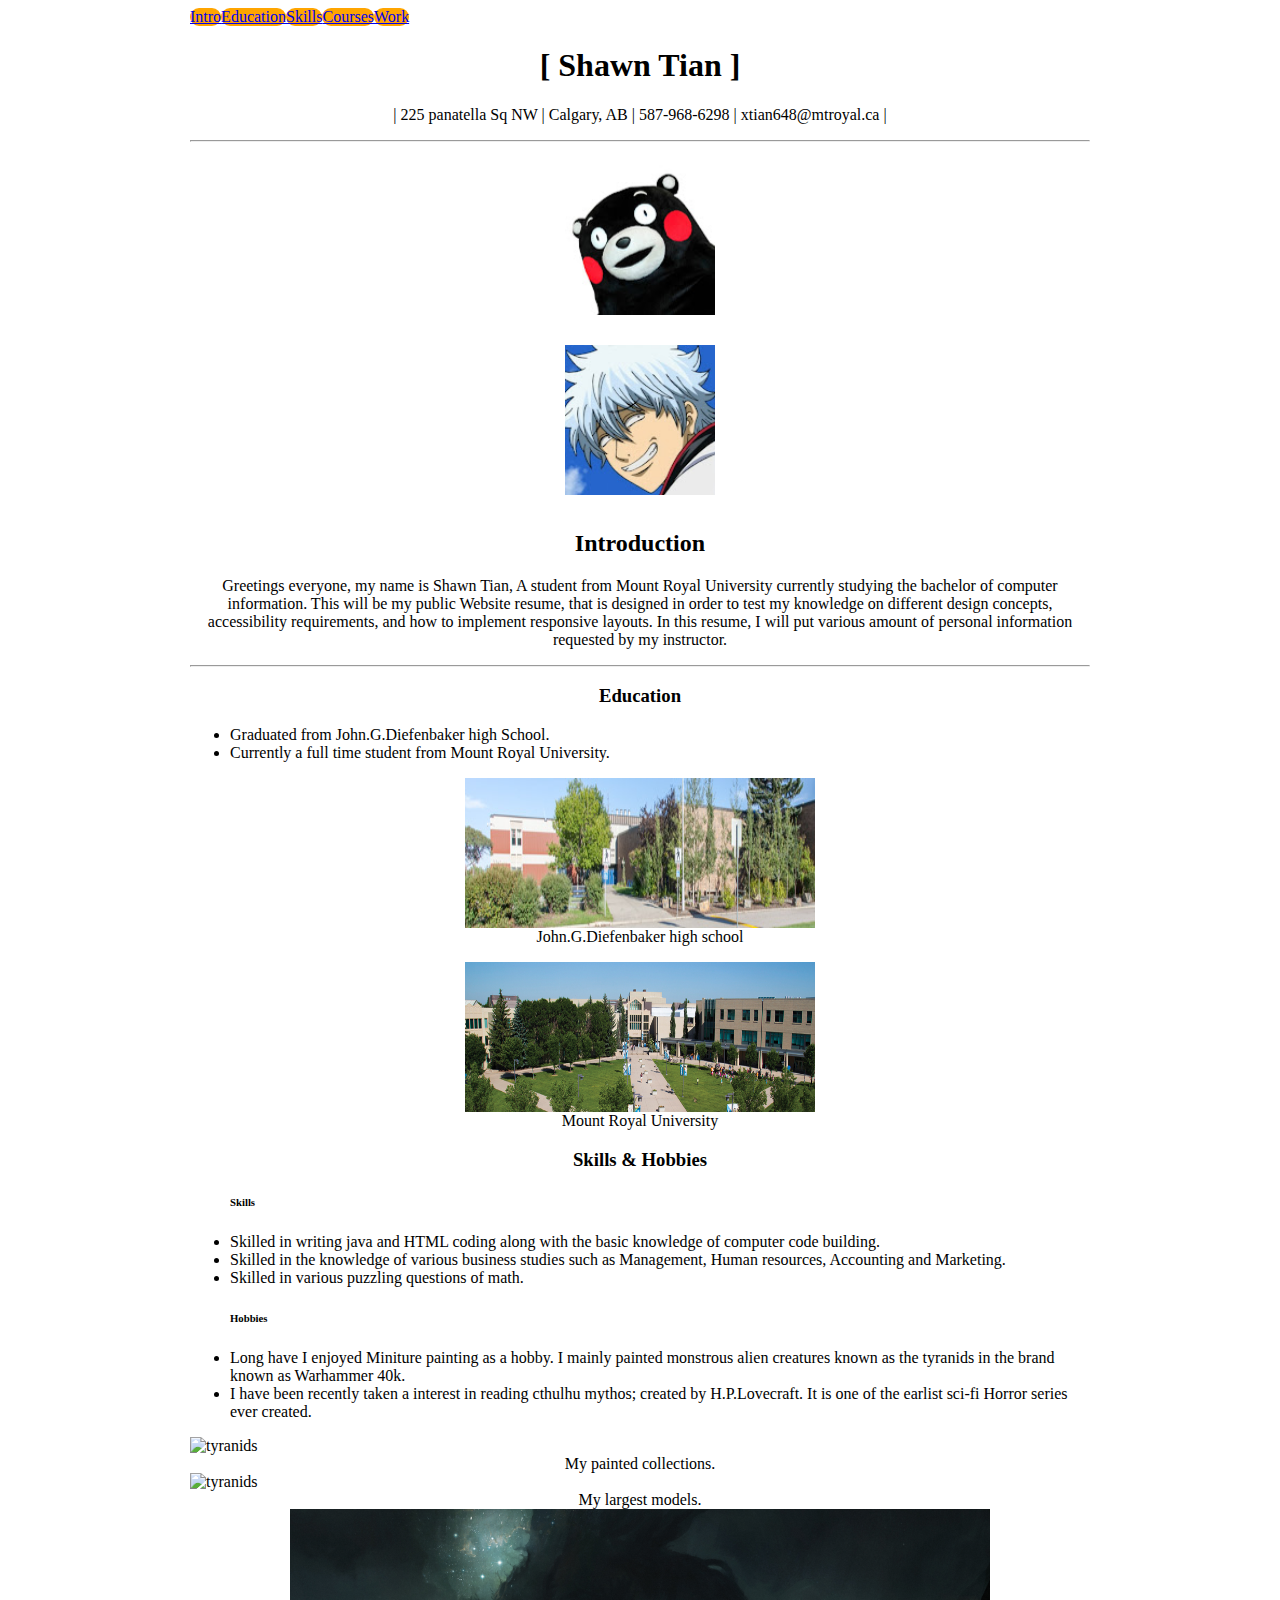
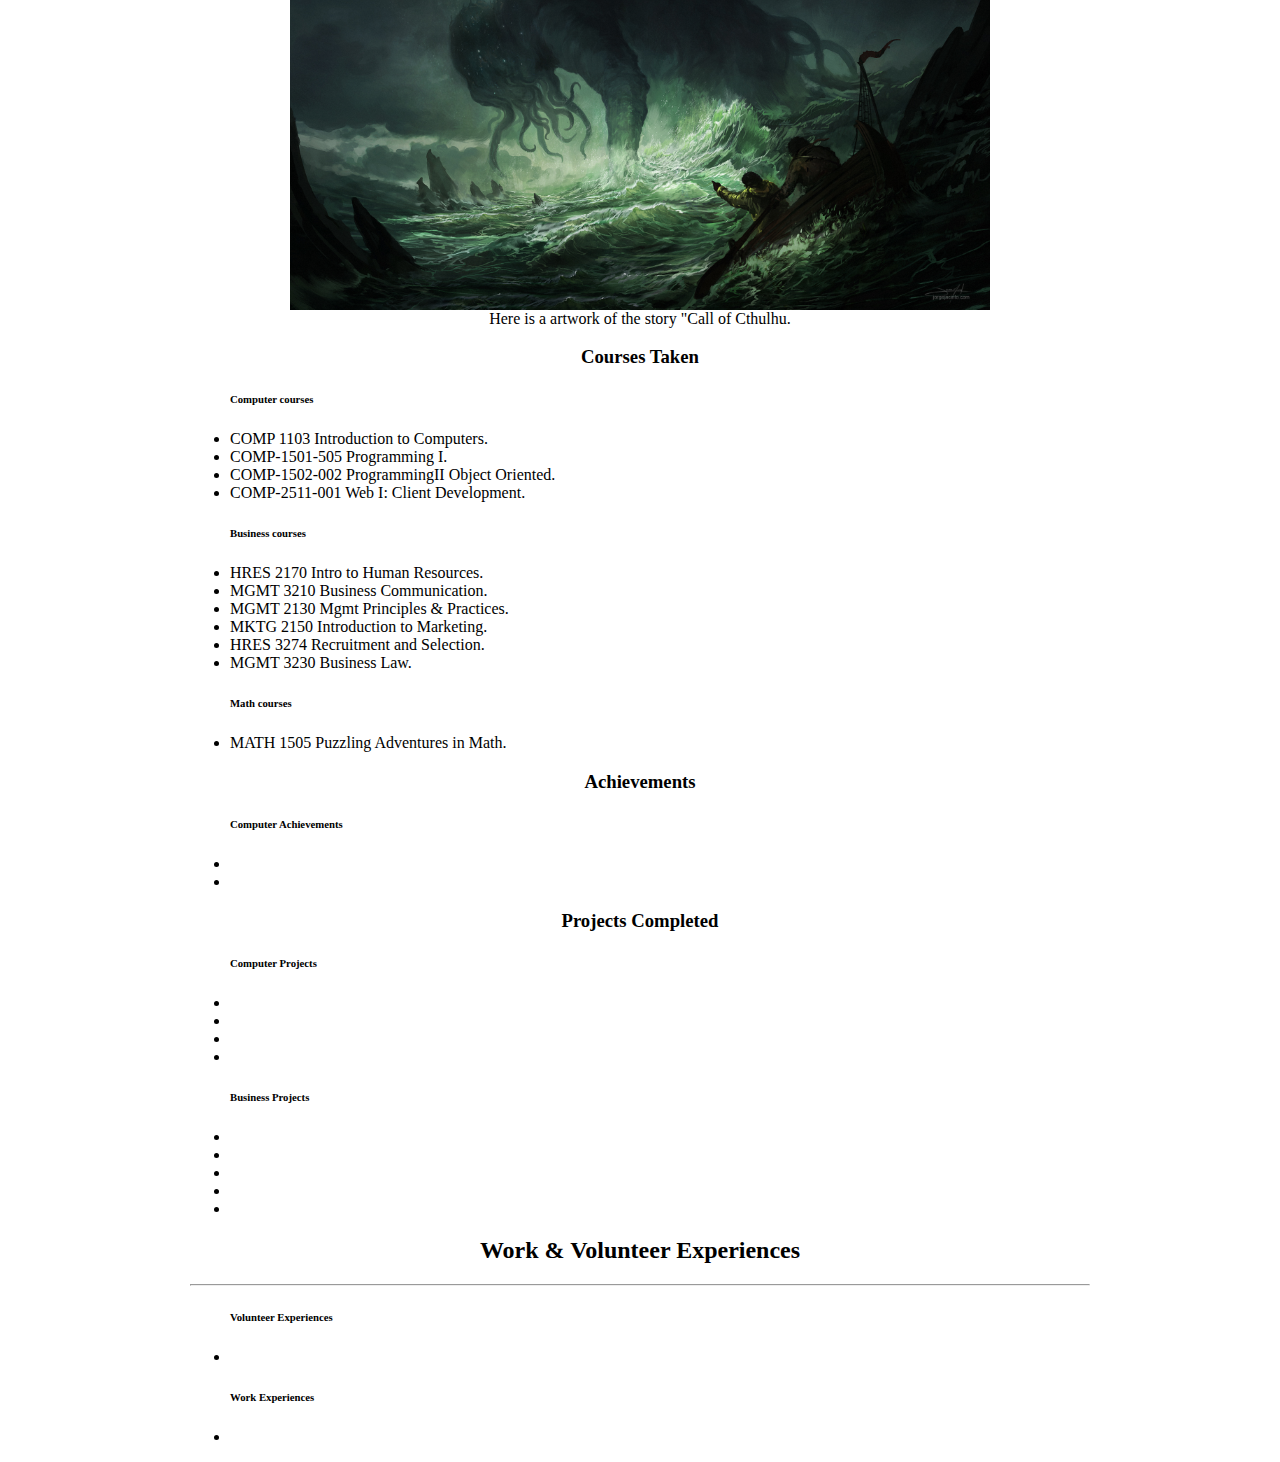
==== homepage.html @ 4d68c37f "Add files via upload" ====
<!DOCTYPE html>
<html lang="en">
	<head>
       <meta charset="utf-8">
       <title >Assignment 3</title>
       <meta name="viewport" content="width=device-width, initial-scale=1.0"/>
	   <!-- minified CSS -->
	   
       <link href="https://cdn.jsdelivr.net/npm/bootstrap@5.1.3/dist/css/bootstrap.min.css" rel="stylesheet" integrity="sha384-1BmE4kWBq78iYhFldvKuhfTAU6auU8tT94WrHftjDbrCEXSU1oBoqyl2QvZ6jIW3" crossorigin="anonymous">
	</head>
    <style>
	   h1, h2, h3, h4, h5, p, figcaption{
	    text-align: center;
	   }
	   img {
            display: grid;
            margin-left: auto;
            margin-right: auto;
        }
		.rounded-circle{
            width: 150px;
            height: 150px;
            padding: 15px;
        }
      .sqaure{
            width: 350px;
            height: 150px;
           
        }
		#option{
		    display: flex;
			flex-direction: row;
			
		}
		.menu{
            border-radius: 45px;
            background-color: orange;
            color:white;
        }
		#subjects{
		
            margin-left: auto;
            margin-right: auto;
        }
     @media screen and (min-width:1000px){
        .container{
            width: 900px;
            margin-left: auto;
            margin-right: auto;
        
        }
		
	  }
	 @media screen and (min-width:400px){
        .container{
            
            margin-left: auto;
            margin-right: auto;
        
        }	
		
	  }
		
    </style>
	 
	<body>
	<div class="container">
	   
	 <header>
	 <div class="row">
	 <nav class="box option" id="option"> 
		
	    <div class="menu"><a href="main.html">    Intro </a></div>
	    <div class="menu"><a href="selling.html"> Education </a></div> 
	    <div class="menu"><a href="buying.html">  Skills  </a></div> 
        <div class="menu"><a href="contact.html"> Courses  </a></div> 
	    <div class="menu"><a href="about.html">  Work  </a></div> 
	   </nav>
	 <h1>[ Shawn Tian ]</h1>
	 
     <p> | 225 panatella Sq NW | Calgary, AB | 587-968-6298 | xtian648@mtroyal.ca | </p>
     <hr> 
	  <div class=" col-sm-3 col-md-3 col-lg-3" > <img class="rounded-circle" src="images/kumamon-2.jpg" alt="proflie"> </div>
      <div class=" col-sm-3 col-md-3 col-lg-3"> <img class="rounded-circle"  src="images/RWibk.jpg" alt="zoo"> </div>
	 
	 <h2> Introduction </h2>
	   <p> 
	     Greetings everyone, my name is Shawn Tian, A student from Mount Royal University currently studying the bachelor of computer information. 
	     This will be my public Website resume, that is designed in order to test my knowledge on different design concepts, accessibility
         requirements, and how to implement responsive layouts. In this resume, I will put various amount of personal information requested by my instructor.   
	   </p>
	 <hr> 
	</div>
	 
	 <div class="row">
	 <main>
	   <div class=" col-sm-6 col-md-8 col-lg-10" id="subjects"> 
	   <h3> Education </h3>
	    <ul>
	        <li> Graduated from John.G.Diefenbaker high School.  
		       
            <li> Currently a full time student from Mount Royal University. 
		 </ul>
		 
		 <figure>
               <img class="sqaure" src="images/JohnGDiefenbaker.jpg" alt="highschool">		
         <figcaption>John.G.Diefenbaker high school</figcaption>
	     </figure>	

         <figure>		 
		       <img class="sqaure" src="images/mru.jpg" alt="uni"> 
         <figcaption>Mount Royal University</figcaption>
	     </figure>           
                
	   </div>
	 
	   <div class=" col-sm-6 col-md-8 col-lg-10"  id="subjects"> 
	   <h3> Skills & Hobbies </h3>
	   <ul> <h6> Skills </h6>
	    <li> Skilled in writing java and HTML coding along with the basic knowledge of computer code building.  
		<li> Skilled in the knowledge of various business studies such as Management, Human resources, Accounting and Marketing. 
        <li> Skilled in various puzzling questions of math. 
	   </ul>
       <ul> <h6> Hobbies </h6>	
	        <li> Long have I enjoyed Miniture painting as a hobby. I mainly painted monstrous alien creatures known as the tyranids in the brand known as Warhammer 40k.
            <li> I have been recently taken a interest in reading cthulhu mythos; created by H.P.Lovecraft. It is one of the earlist sci-fi Horror series ever created. 			
       </ul>
       <picture>
			 <img src="images/tyranid hive.jpg" alt="tyranids" /> 
			 <figcaption>My painted collections.</figcaption>
       </picture>
       <picture>
			 <img src="images/tyranid beast.jpg" alt="tyranids" /> 
			 <figcaption>My largest models.</figcaption>
       </picture>	   
       <picture>
		     <source srcset= "images/callofcthulhu.png" alt="call of cthulhu" media = "(max-width: 1000px) and (min-width: 701px)"/>
			 <source srcset= "images/callofcthulhuS.png" alt="call of cthulhu" media = "(max-width: 700px) and (min-width: 500px)"/>
			 <source srcset= "images/callofcthulhuSS.png" alt="call of cthulhu" media = "(max-width: 499px) and (min-width: 300px) "/>
			 
			 <img src="images/callofcthulhu.png" alt="call of cthulhu" /> 
			 <figcaption>Here is a artwork of the story "Call of Cthulhu.</figcaption>
        </picture>
        
	     
	   </div>
	   
	   <div class=" col-sm-6 col-md-8 col-lg-10"  id="subjects" > 
	   <h3> Courses Taken</h3>
	     <ul> <h6>Computer courses </h6>
		      <li> COMP 1103 Introduction to Computers.
	          <li> COMP-1501-505 Programming I. 
	          <li> COMP-1502-002 ProgrammingII Object Oriented.
	          <li> COMP-2511-001 Web I: Client Development.
	     </ul>
		 <ul> <h6>Business courses </h6>
		      <li> HRES 2170 Intro to Human Resources.
			  <li> MGMT 3210 Business Communication.
			  <li> MGMT 2130 Mgmt Principles & Practices.
			  <li> MKTG 2150 Introduction to Marketing.
			  <li> HRES 3274 Recruitment and Selection.
			  <li> MGMT 3230 Business Law.
		 </ul>
		 <ul> <h6>Math courses </h6>
		      <li> MATH 1505 Puzzling Adventures in Math.
		  </ul>
	   </div>
	   
	   <div class="  col-sm-6 col-md-8 col-lg-10"  id="subjects"> 
	   <h3> Achievements </h3>
	   <ul> <h6>Computer Achievements </h6>
	        <li>
			<li>
			
	   </ul>
	   </div>
	   
	   <div class="  col-sm-6 col-md-8 col-lg-10"  id="subjects"> 
	   <h3> Projects Completed</h3>
	   <ul> <h6>Computer Projects </h6>
	        <li>
			<li>
			<li>
			<li>
	   </ul>
	    <ul> <h6>Business Projects </h6>
		     <li>
			 <li>
			 <li>
			 <li>
			 <li>
	   </ul>
	   </div>
	  
	   </div>
	  <div class="row">
	   <h2> Work & Volunteer Experiences </h2>
	   <hr> 
	   <ul> <h6>Volunteer Experiences</h6>
	        <li>
	   </ul>
	   <ul> <h6>Work Experiences</h6>
	        <li>
	   </ul>
	 </div>
  </div>
	 
	
</body>
	
</html>
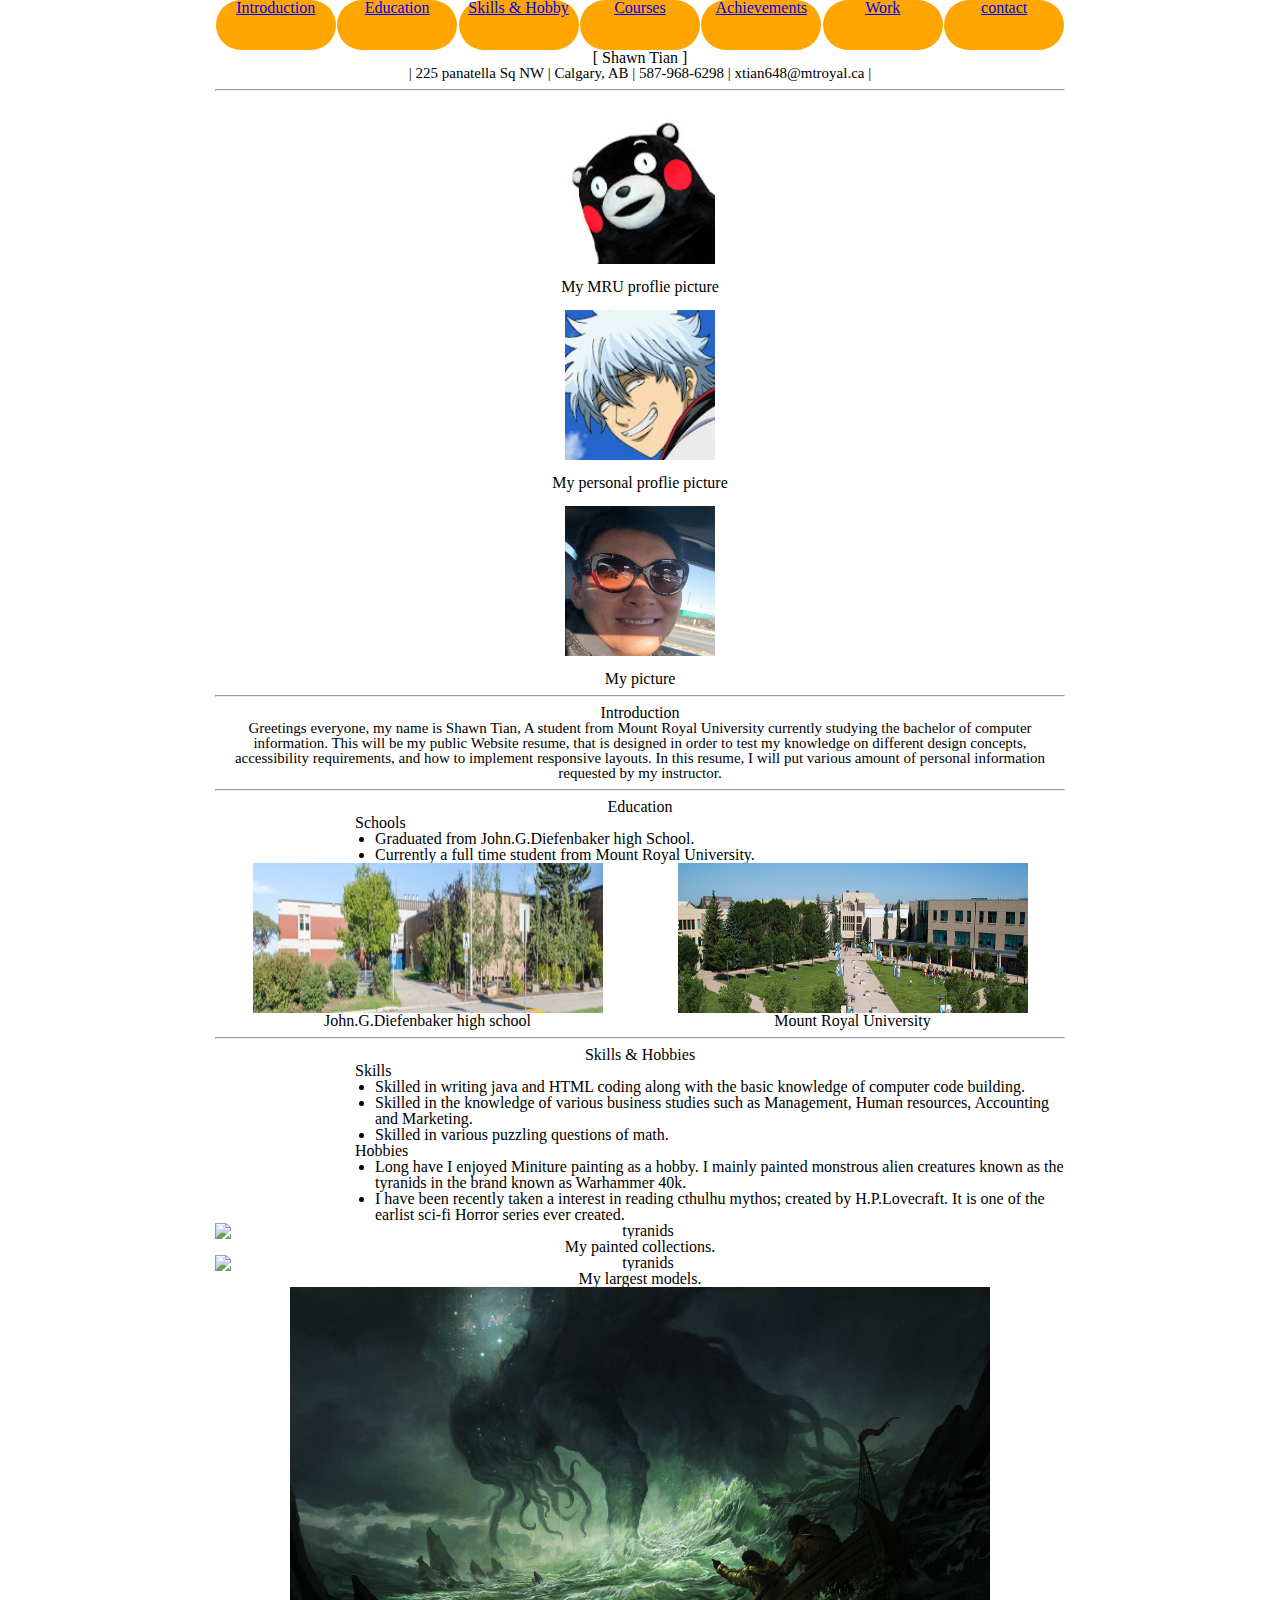
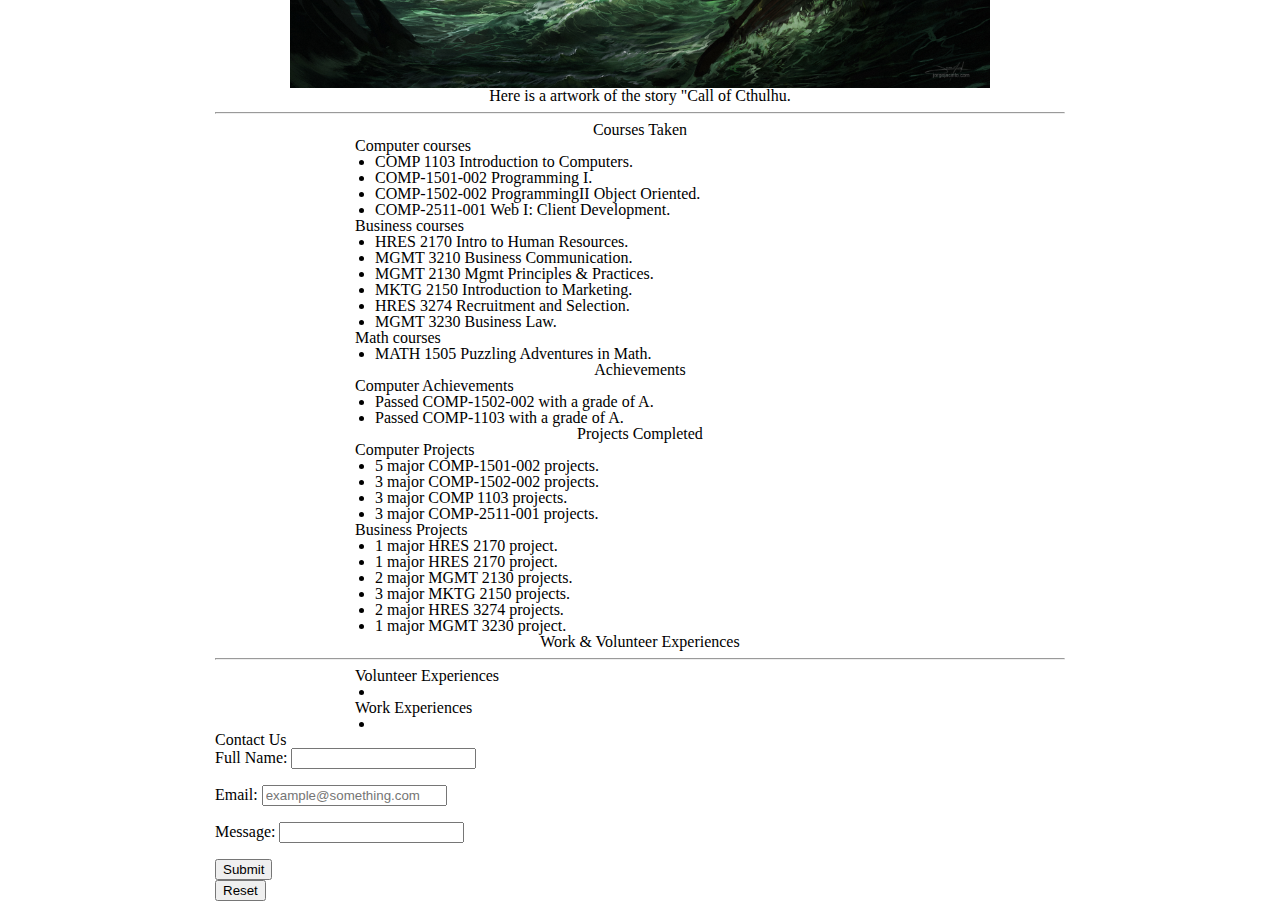
==== commit 9510025b: "Add files via upload" ====
--- a/homepage.html
+++ b/homepage.html
@@ -4,85 +4,36 @@
        <meta charset="utf-8">
        <title >Assignment 3</title>
        <meta name="viewport" content="width=device-width, initial-scale=1.0"/>
-	   <!-- minified CSS -->
+	   <link rel="stylesheet" href="styles/reset.css">
+	   <link rel="stylesheet" href="styles/style.css">
 	   
        <link href="https://cdn.jsdelivr.net/npm/bootstrap@5.1.3/dist/css/bootstrap.min.css" rel="stylesheet" integrity="sha384-1BmE4kWBq78iYhFldvKuhfTAU6auU8tT94WrHftjDbrCEXSU1oBoqyl2QvZ6jIW3" crossorigin="anonymous">
 	</head>
-    <style>
-	   h1, h2, h3, h4, h5, p, figcaption{
-	    text-align: center;
-	   }
-	   img {
-            display: grid;
-            margin-left: auto;
-            margin-right: auto;
-        }
-		.rounded-circle{
-            width: 150px;
-            height: 150px;
-            padding: 15px;
-        }
-      .sqaure{
-            width: 350px;
-            height: 150px;
-           
-        }
-		#option{
-		    display: flex;
-			flex-direction: row;
-			
-		}
-		.menu{
-            border-radius: 45px;
-            background-color: orange;
-            color:white;
-        }
-		#subjects{
-		
-            margin-left: auto;
-            margin-right: auto;
-        }
-     @media screen and (min-width:1000px){
-        .container{
-            width: 900px;
-            margin-left: auto;
-            margin-right: auto;
-        
-        }
-		
-	  }
-	 @media screen and (min-width:400px){
-        .container{
-            
-            margin-left: auto;
-            margin-right: auto;
-        
-        }	
-		
-	  }
-		
-    </style>
+    
 	 
 	<body>
 	<div class="container">
 	   
-	 <header>
+	 
 	 <div class="row">
 	 <nav class="box option" id="option"> 
 		
-	    <div class="menu"><a href="main.html">    Intro </a></div>
+	    <div class="menu"><a href="main.html">    Introduction </a></div>
 	    <div class="menu"><a href="selling.html"> Education </a></div> 
-	    <div class="menu"><a href="buying.html">  Skills  </a></div> 
+	    <div class="menu"><a href="buying.html">  Skills & Hobby  </a></div> 
         <div class="menu"><a href="contact.html"> Courses  </a></div> 
-	    <div class="menu"><a href="about.html">  Work  </a></div> 
-	   </nav>
+	    <div class="menu"><a href="about.html">  Achievements  </a></div> 
+		<div class="menu"><a href="about.html">  Work  </a></div> 
+		<div class="menu"><a href="about.html">  contact  </a></div> 
+	  </nav>
 	 <h1>[ Shawn Tian ]</h1>
 	 
      <p> | 225 panatella Sq NW | Calgary, AB | 587-968-6298 | xtian648@mtroyal.ca | </p>
-     <hr> 
-	  <div class=" col-sm-3 col-md-3 col-lg-3" > <img class="rounded-circle" src="images/kumamon-2.jpg" alt="proflie"> </div>
-      <div class=" col-sm-3 col-md-3 col-lg-3"> <img class="rounded-circle"  src="images/RWibk.jpg" alt="zoo"> </div>
-	 
+      <hr>
+	  <div class=" col-sm-3 col-md-3 col-lg-3" > <img class="rounded-circle" src="images/kumamon-2.jpg" alt="proflie">  <figcaption>My MRU proflie picture</figcaption> </div>
+      <div class=" col-sm-3 col-md-3 col-lg-3"> <img class="rounded-circle"  src="images/RWibk.jpg" alt="peronal"> <figcaption>My personal proflie picture</figcaption></div>
+	  <div class=" col-sm-3 col-md-3 col-lg-3"> <img class="rounded-circle"  src="images/me.png" alt="myself"><figcaption>My picture</figcaption> </div>
+	  <hr>
 	 <h2> Introduction </h2>
 	   <p> 
 	     Greetings everyone, my name is Shawn Tian, A student from Mount Royal University currently studying the bachelor of computer information. 
@@ -96,24 +47,28 @@
 	 <main>
 	   <div class=" col-sm-6 col-md-8 col-lg-10" id="subjects"> 
 	   <h3> Education </h3>
-	    <ul>
+	    <ul>  <h6> Schools </h6>
 	        <li> Graduated from John.G.Diefenbaker high School.  
 		       
             <li> Currently a full time student from Mount Royal University. 
-		 </ul>
-		 
+		    </ul>
+		 <section class ="box items" id="schools">	
+	     <div class="items" id="item1">
 		 <figure>
                <img class="sqaure" src="images/JohnGDiefenbaker.jpg" alt="highschool">		
          <figcaption>John.G.Diefenbaker high school</figcaption>
 	     </figure>	
-
+         </div>
+		 
+		 <div class="items" id="item2">
          <figure>		 
 		       <img class="sqaure" src="images/mru.jpg" alt="uni"> 
          <figcaption>Mount Royal University</figcaption>
 	     </figure>           
-                
+          </div>
 	   </div>
-	 
+	   </div>
+	   <hr> 
 	   <div class=" col-sm-6 col-md-8 col-lg-10"  id="subjects"> 
 	   <h3> Skills & Hobbies </h3>
 	   <ul> <h6> Skills </h6>
@@ -125,14 +80,26 @@
 	        <li> Long have I enjoyed Miniture painting as a hobby. I mainly painted monstrous alien creatures known as the tyranids in the brand known as Warhammer 40k.
             <li> I have been recently taken a interest in reading cthulhu mythos; created by H.P.Lovecraft. It is one of the earlist sci-fi Horror series ever created. 			
        </ul>
-       <picture>
+	    <section class ="box items" id="hobby">
+		 <div class="items" id="item1">
+         <picture>
+		     <source srcset= "images/tyranid hive.jpg" alt="tyranids" media = "(max-width: 1000px) and (min-width: 701px)"/>
+			 <source srcset= "images/tyranid hiveS.jpg" alt="tyranids" media = "(max-width: 700px) and (min-width: 500px) "/>
+			 
 			 <img src="images/tyranid hive.jpg" alt="tyranids" /> 
 			 <figcaption>My painted collections.</figcaption>
-       </picture>
-       <picture>
+         </picture>
+		 </div>
+		 <div class="items" id="item2">
+         <picture>
+		     <source srcset= "images/tyranid beast.jpg" alt="tyranids" media = "(max-width: 1000px) and (min-width: 701px)"/>
+			 <source srcset= "images/tyranid beastS.jpg" alt="tyranids" media = "(max-width: 700px) and (min-width: 500px) "/>
+			 
 			 <img src="images/tyranid beast.jpg" alt="tyranids" /> 
 			 <figcaption>My largest models.</figcaption>
-       </picture>	   
+       </picture>
+       </div>
+         
        <picture>
 		     <source srcset= "images/callofcthulhu.png" alt="call of cthulhu" media = "(max-width: 1000px) and (min-width: 701px)"/>
 			 <source srcset= "images/callofcthulhuS.png" alt="call of cthulhu" media = "(max-width: 700px) and (min-width: 500px)"/>
@@ -144,12 +111,12 @@
         
 	     
 	   </div>
-	   
+	   <hr> 
 	   <div class=" col-sm-6 col-md-8 col-lg-10"  id="subjects" > 
 	   <h3> Courses Taken</h3>
 	     <ul> <h6>Computer courses </h6>
 		      <li> COMP 1103 Introduction to Computers.
-	          <li> COMP-1501-505 Programming I. 
+	          <li> COMP-1501-002 Programming I. 
 	          <li> COMP-1502-002 ProgrammingII Object Oriented.
 	          <li> COMP-2511-001 Web I: Client Development.
 	     </ul>
@@ -169,8 +136,8 @@
 	   <div class="  col-sm-6 col-md-8 col-lg-10"  id="subjects"> 
 	   <h3> Achievements </h3>
 	   <ul> <h6>Computer Achievements </h6>
-	        <li>
-			<li>
+	        <li> Passed COMP-1502-002 with a grade of A.
+			<li> Passed COMP-1103 with a grade of A.
 			
 	   </ul>
 	   </div>
@@ -178,21 +145,22 @@
 	   <div class="  col-sm-6 col-md-8 col-lg-10"  id="subjects"> 
 	   <h3> Projects Completed</h3>
 	   <ul> <h6>Computer Projects </h6>
-	        <li>
-			<li>
-			<li>
-			<li>
+	        <li> 5 major COMP-1501-002 projects.
+			<li> 3 major COMP-1502-002 projects.
+			<li> 3 major COMP 1103 projects.
+			<li> 3 major COMP-2511-001 projects.
 	   </ul>
 	    <ul> <h6>Business Projects </h6>
-		     <li>
-			 <li>
-			 <li>
-			 <li>
-			 <li>
+		     <li> 1 major HRES 2170 project. 
+			 <li> 1 major HRES 2170 project. 
+			 <li> 2 major MGMT 2130 projects.
+			 <li> 3 major MKTG 2150 projects.
+			 <li> 2 major HRES 3274 projects.
+			 <li> 1 major MGMT 3230 project.
 	   </ul>
 	   </div>
 	  
-	   </div>
+	   
 	  <div class="row">
 	   <h2> Work & Volunteer Experiences </h2>
 	   <hr> 
@@ -203,6 +171,21 @@
 	        <li>
 	   </ul>
 	 </div>
+	  
+	   <fieldset>
+	    <legend> <h3>Contact Us</h3></legend>
+	 
+	 
+	   <div class ="box footer" id="footer">	
+       <footer>
+	    <div class="foot" id="contact"><label> Full Name: </label><input type="text"></div> <br>
+    	<div class="foot" id="contact"><label> Email: </label> <input type="email" pattern="[a-z0-9._%+-]+@[a-z0-9.-]+\.[a-z]{2,4}$" placeholder="example@something.com" ></div><br>
+	    <div class="foot" id="contact"><label> Message: </label><input type="text" size="20"></div><br>
+	    <div class="submit" id="contact"><input type="submit"></div>
+	    <div class="submit" id="contact"><input type="reset"></div>
+	   </fieldset> 
+	   </div>
+	  
   </div>
 	 
 	
--- a/styles/style.css
+++ b/styles/style.css
@@ -0,0 +1,84 @@
+h1, h2, h3, h4, h5, p, figcaption, img{
+	    text-align: center;
+		
+	   }
+	   p{
+		   font-style: Serif;
+		   font-size: 15px;
+	    }
+		li {
+		   margin-left: 160px;
+           list-style: disc; 
+		}
+		h6 {
+			margin-left: 140px;
+		}
+        img{
+		   display: grid;
+           margin-left: auto;
+           margin-right: auto;
+		}
+	    .rounded-circle{
+            width: 150px;
+            height: 150px;
+            padding: 15px;
+        }
+        .sqaure{
+            width: 350px;
+            height: 150px;
+           
+        }
+		
+	    #option{
+	        display: flex;
+	        flex-direction: row;
+		    justify-content:space-around;
+            height: 50px;
+             			
+		}
+		
+	    .menu{
+			margin: auto auto;
+            border-radius: 45px;
+            background-color: orange;
+            color:white;
+			height: 50px;
+			width: 120px;
+			text-align: center;
+        }
+		
+	    #subjects{
+		
+            margin-left: auto;
+            margin-right: auto;
+        }
+        @media screen and (min-width:1000px){
+        .container{
+			
+            width: 850px;
+            margin-left: auto;
+            margin-right: auto;
+        
+        }
+		#schools{
+            display: grid; 
+            grid-template-columns: repeat(2, 1fr); 
+		
+	    }
+	}
+		
+	 @media screen and (min-width:400px){
+        .container{
+            
+            margin-left: auto;
+            margin-right: auto;
+        
+        }
+        .menu{
+            border-radius: 25px;
+            background-color: orange;
+            color:white;
+			
+        }		
+		
+	  }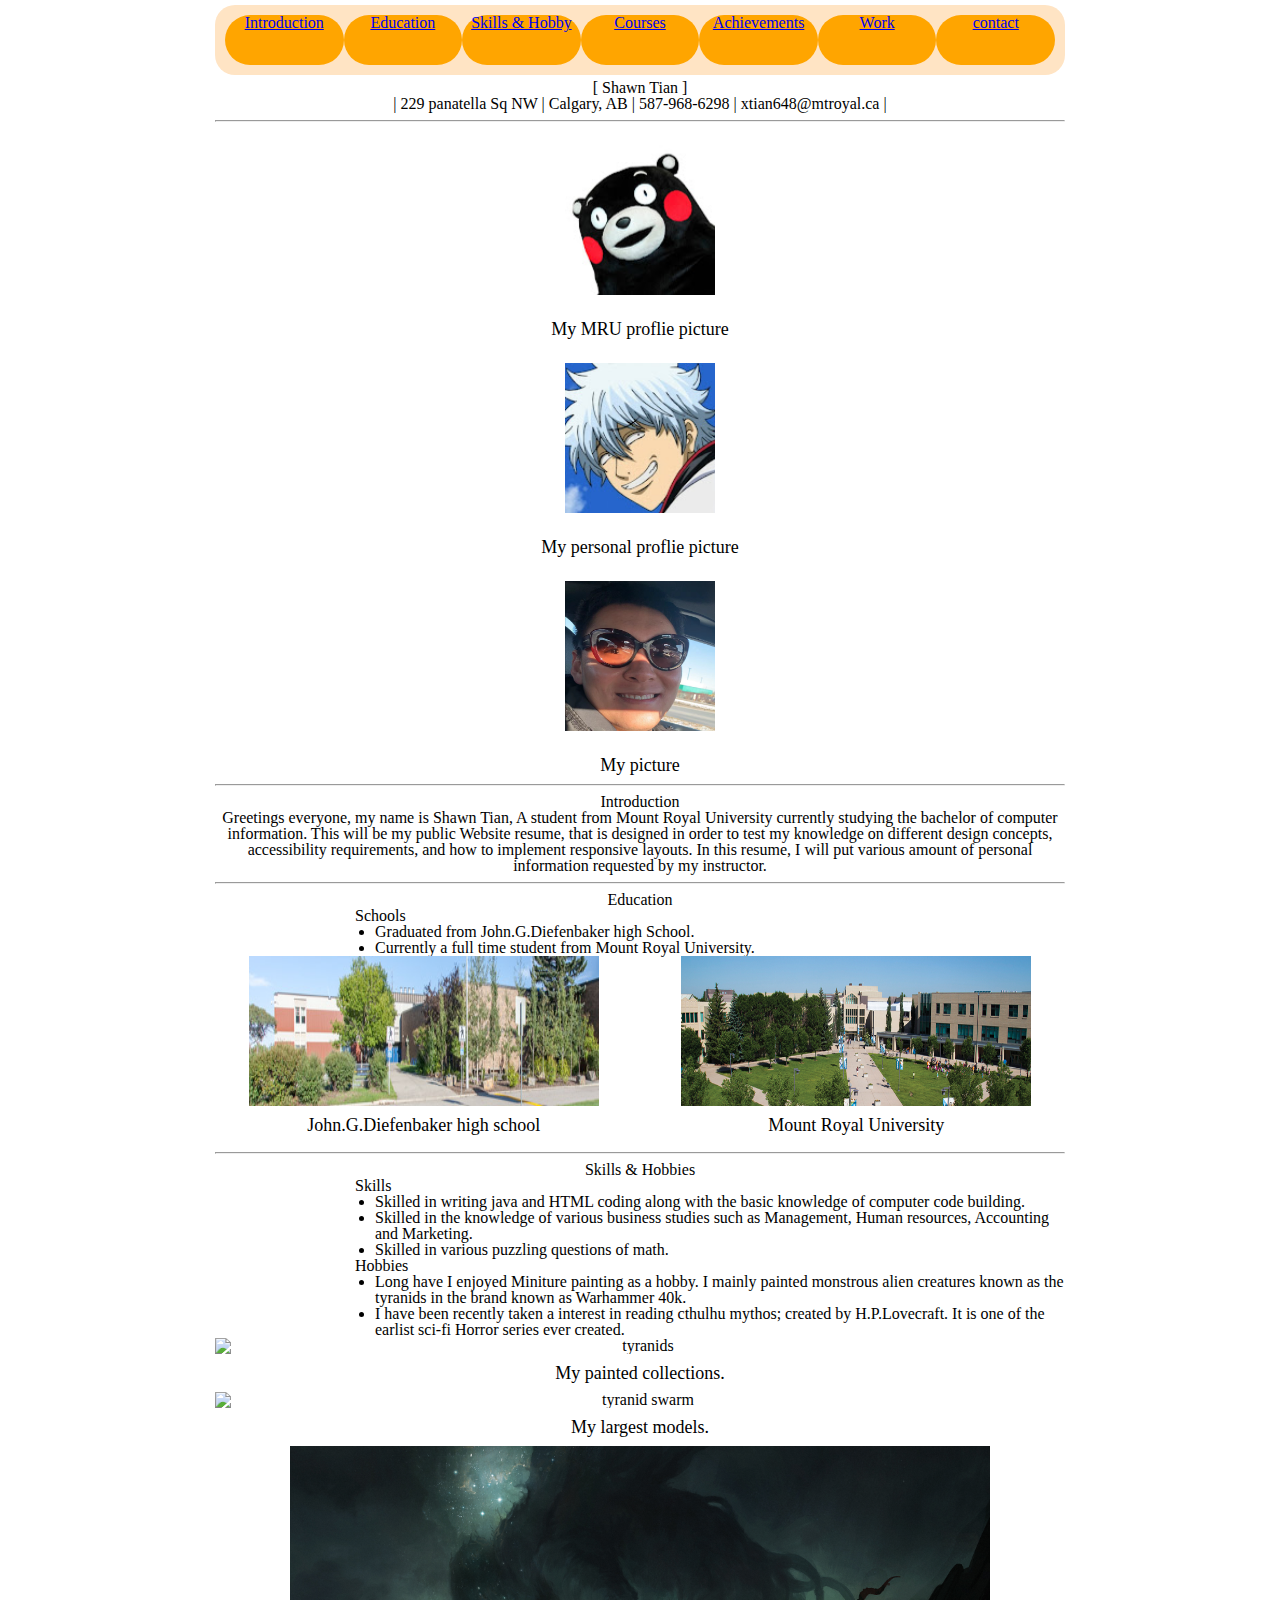
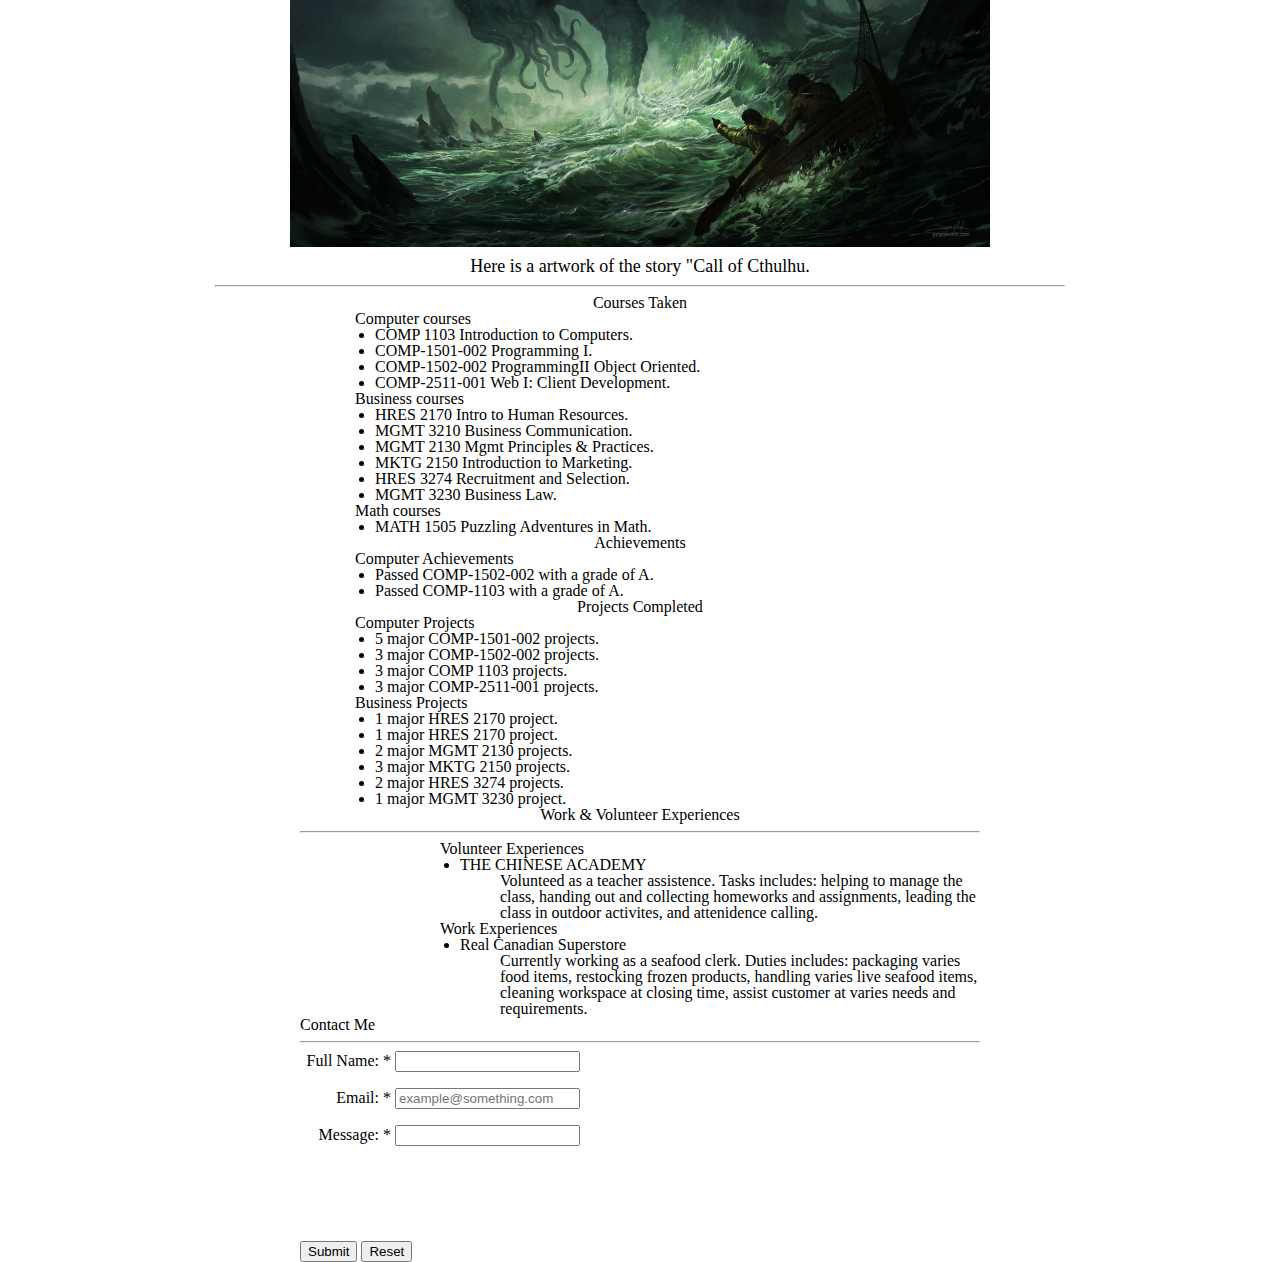
==== commit 7d839d6a: "Add files via upload" ====
--- a/homepage.html
+++ b/homepage.html
@@ -12,40 +12,48 @@
     
 	 
 	<body>
+	<main id="mainContent">
 	<div class="container">
 	   
 	 
 	 <div class="row">
-	 <nav class="box option" id="option"> 
-		
-	    <div class="menu"><a href="main.html">    Introduction </a></div>
-	    <div class="menu"><a href="selling.html"> Education </a></div> 
-	    <div class="menu"><a href="buying.html">  Skills & Hobby  </a></div> 
-        <div class="menu"><a href="contact.html"> Courses  </a></div> 
-	    <div class="menu"><a href="about.html">  Achievements  </a></div> 
-		<div class="menu"><a href="about.html">  Work  </a></div> 
-		<div class="menu"><a href="about.html">  contact  </a></div> 
-	  </nav>
-	 <h1>[ Shawn Tian ]</h1>
+	  <section id="userGuid">
+	  <nav class="box option" id="option"> 
+		
+	    <div class="menu"><a href="#Introduction">    Introduction </a></div>
+	    <div class="menu"><a href="#Education"> Education </a></div> 
+	    <div class="menu"><a href="#Skills & Hobbies">  Skills & Hobby  </a></div> 
+        <div class="menu"><a href="#Courses Taken"> Courses  </a></div> 
+	    <div class="menu"><a href="#Achievements">  Achievements  </a></div> 
+		<div class="menu"><a href="#Work & Volunteer Experiences">  Work  </a></div> 
+		<div class="menu"><a href="#Contact Me">  contact  </a></div> 
+	   </nav>
+	   </section>
+	  <h1>[ Shawn Tian ]</h1>
 	 
-     <p> | 225 panatella Sq NW | Calgary, AB | 587-968-6298 | xtian648@mtroyal.ca | </p>
+      <p> | 229 panatella Sq NW | Calgary, AB | 587-968-6298 | xtian648@mtroyal.ca | </p>
       <hr>
+	  
 	  <div class=" col-sm-3 col-md-3 col-lg-3" > <img class="rounded-circle" src="images/kumamon-2.jpg" alt="proflie">  <figcaption>My MRU proflie picture</figcaption> </div>
       <div class=" col-sm-3 col-md-3 col-lg-3"> <img class="rounded-circle"  src="images/RWibk.jpg" alt="peronal"> <figcaption>My personal proflie picture</figcaption></div>
 	  <div class=" col-sm-3 col-md-3 col-lg-3"> <img class="rounded-circle"  src="images/me.png" alt="myself"><figcaption>My picture</figcaption> </div>
+	  
 	  <hr>
-	 <h2> Introduction </h2>
+	  <section id="Introduction">
+	   <h2> Introduction </h2>
 	   <p> 
 	     Greetings everyone, my name is Shawn Tian, A student from Mount Royal University currently studying the bachelor of computer information. 
 	     This will be my public Website resume, that is designed in order to test my knowledge on different design concepts, accessibility
          requirements, and how to implement responsive layouts. In this resume, I will put various amount of personal information requested by my instructor.   
 	   </p>
-	 <hr> 
-	</div>
-	 
+	   <hr> 
+	   </div>
+	 </section>
+	 <section id="Education">
 	 <div class="row">
 	 <main>
 	   <div class=" col-sm-6 col-md-8 col-lg-10" id="subjects"> 
+	   
 	   <h3> Education </h3>
 	    <ul>  <h6> Schools </h6>
 	        <li> Graduated from John.G.Diefenbaker high School.  
@@ -58,6 +66,7 @@
                <img class="sqaure" src="images/JohnGDiefenbaker.jpg" alt="highschool">		
          <figcaption>John.G.Diefenbaker high school</figcaption>
 	     </figure>	
+		
          </div>
 		 
 		 <div class="items" id="item2">
@@ -66,9 +75,13 @@
          <figcaption>Mount Royal University</figcaption>
 	     </figure>           
           </div>
-	   </div>
-	   </div>
-	   <hr> 
+		  
+		  </section>
+	   </div>
+	   </div>
+	   </section>
+	   <hr> 
+	   <section id="Skills & Hobbies">
 	   <div class=" col-sm-6 col-md-8 col-lg-10"  id="subjects"> 
 	   <h3> Skills & Hobbies </h3>
 	   <ul> <h6> Skills </h6>
@@ -81,24 +94,23 @@
             <li> I have been recently taken a interest in reading cthulhu mythos; created by H.P.Lovecraft. It is one of the earlist sci-fi Horror series ever created. 			
        </ul>
 	    <section class ="box items" id="hobby">
-		 <div class="items" id="item1">
+		
          <picture>
-		     <source srcset= "images/tyranid hive.jpg" alt="tyranids" media = "(max-width: 1000px) and (min-width: 701px)"/>
-			 <source srcset= "images/tyranid hiveS.jpg" alt="tyranids" media = "(max-width: 700px) and (min-width: 500px) "/>
-			 
-			 <img src="images/tyranid hive.jpg" alt="tyranids" /> 
+		   
+			 <img  src="images/tyranid hive.jpg" alt="tyranids" /> 
 			 <figcaption>My painted collections.</figcaption>
          </picture>
-		 </div>
-		 <div class="items" id="item2">
+	
+		
          <picture>
-		     <source srcset= "images/tyranid beast.jpg" alt="tyranids" media = "(max-width: 1000px) and (min-width: 701px)"/>
-			 <source srcset= "images/tyranid beastS.jpg" alt="tyranids" media = "(max-width: 700px) and (min-width: 500px) "/>
+		     <source srcset= "images/tyranid beast.jpg" alt="tyranid swarm" media = "(max-width: 1000px) and (min-width: 701px)"/>
+			 <source srcset= "images/tyranid beastS.jpg" alt="tyranid swarm" media = "(max-width: 700px) and (min-width: 500px)"/>
+			 <source srcset= "images/tyranid beastSS.jpg" alt="tyranid swarm" media = "(max-width: 499px) and (min-width: 300px)"/>
 			 
-			 <img src="images/tyranid beast.jpg" alt="tyranids" /> 
+			 <img  src="images/tyranid beast.jpg" alt="tyranid swarm" /> 
 			 <figcaption>My largest models.</figcaption>
        </picture>
-       </div>
+       
          
        <picture>
 		     <source srcset= "images/callofcthulhu.png" alt="call of cthulhu" media = "(max-width: 1000px) and (min-width: 701px)"/>
@@ -111,7 +123,10 @@
         
 	     
 	   </div>
-	   <hr> 
+	   </section>
+	   </section>
+	   <hr> 
+	   <section id="Courses Taken">
 	   <div class=" col-sm-6 col-md-8 col-lg-10"  id="subjects" > 
 	   <h3> Courses Taken</h3>
 	     <ul> <h6>Computer courses </h6>
@@ -132,7 +147,8 @@
 		      <li> MATH 1505 Puzzling Adventures in Math.
 		  </ul>
 	   </div>
-	   
+	   </section>
+	   <section id="Achievements">
 	   <div class="  col-sm-6 col-md-8 col-lg-10"  id="subjects"> 
 	   <h3> Achievements </h3>
 	   <ul> <h6>Computer Achievements </h6>
@@ -141,6 +157,7 @@
 			
 	   </ul>
 	   </div>
+	   
 	   
 	   <div class="  col-sm-6 col-md-8 col-lg-10"  id="subjects"> 
 	   <h3> Projects Completed</h3>
@@ -159,35 +176,42 @@
 			 <li> 1 major MGMT 3230 project.
 	   </ul>
 	   </div>
-	  
-	   
-	  <div class="row">
+	   </section>
+	   <section id="Work & Volunteer Experiences">
+	  <div class="row" id="Experiences">
 	   <h2> Work & Volunteer Experiences </h2>
 	   <hr> 
 	   <ul> <h6>Volunteer Experiences</h6>
-	        <li>
+	        <li> THE CHINESE ACADEMY
+			    <p id="p2">Volunteed as a teacher assistence. Tasks includes: helping to manage the class, handing out and collecting homeworks and assignments,
+				   leading the class in outdoor activites, and attenidence calling. 
+				</p>
 	   </ul>
 	   <ul> <h6>Work Experiences</h6>
-	        <li>
-	   </ul>
-	 </div>
-	  
-	   <fieldset>
-	    <legend> <h3>Contact Us</h3></legend>
-	 
-	 
+	        <li>Real Canadian Superstore
+			    <p id="p2">Currently working as a seafood clerk. Duties includes: packaging varies food items, restocking frozen
+                   products, handling varies live seafood items, cleaning workspace at closing time, assist customer at 
+                   varies needs and requirements. 
+                </p>				   
+	   </ul>
+	  </div>
+	  </section>
+	   
+	   <section id="Contact Me">
 	   <div class ="box footer" id="footer">	
-       <footer>
-	    <div class="foot" id="contact"><label> Full Name: </label><input type="text"></div> <br>
-    	<div class="foot" id="contact"><label> Email: </label> <input type="email" pattern="[a-z0-9._%+-]+@[a-z0-9.-]+\.[a-z]{2,4}$" placeholder="example@something.com" ></div><br>
-	    <div class="foot" id="contact"><label> Message: </label><input type="text" size="20"></div><br>
-	    <div class="submit" id="contact"><input type="submit"></div>
-	    <div class="submit" id="contact"><input type="reset"></div>
+       <fieldset>
+	    <legend> <h3>Contact Me</h3></legend>
+	    <hr>
+	    <div class="contact" id="contact"><label> Full Name: *</label> <input type="text" required></div> <br>
+    	<div class="contact" id="contact"><label> Email: *</label> <input type="email" pattern="[a-z0-9._%+-]+@[a-z0-9.-]+\.[a-z]{2,4}$" placeholder="example@something.com" required ></div><br>
+	    <div class="message" id="message"><label> Message: *</label> <input type="text" required></div><br>
+	    <div class="submit" id="submit"><input type="submit"></div>
+	    <div class="submit" id="submit"><input type="reset"></div>
 	   </fieldset> 
 	   </div>
-	  
+	   </section>
   </div>
-	 
+</section>	 
 	
 </body>
 	
--- a/styles/style.css
+++ b/styles/style.css
@@ -2,18 +2,26 @@
 	    text-align: center;
 		
 	   }
-	   p{
-		   font-style: Serif;
-		   font-size: 15px;
+	    p{
+		   font-family: "Times New Roman", Times, serif;
+		   font-size: 16px;
 	    }
+	    figcaption{
+			font-family: "Georgia", Times, serif;
+		    font-size: 18px;
+			margin: 10px 0px;
+		}
 		li {
-		   margin-left: 160px;
+		   font-family: "Georgia", Times, serif;
            list-style: disc; 
 		}
-		h6 {
-			margin-left: 140px;
+		input{
+			
 		}
+		
         img{
+		   max-width: 100%;
+           height: auto;
 		   display: grid;
            margin-left: auto;
            margin-right: auto;
@@ -46,12 +54,48 @@
 			width: 120px;
 			text-align: center;
         }
-		
+		#userGuid {
+            background-color: bisque;
+            padding: 10px;
+            border-radius: 20px;
+            margin:5px 0px;
+        }
 	    #subjects{
 		
             margin-left: auto;
             margin-right: auto;
         }
+		#Experiences{
+			width: 80%;
+			margin-left: auto;
+            margin-right: auto;
+		}
+		#footer{
+            width: 80%;
+            margin-left: auto;
+            margin-right: auto;
+        }
+		 
+		#p2{
+		   margin-left: 40px;
+		   text-align: left;	
+		}
+
+		.submit{
+            display: inline;
+            text-align: left;
+			
+        } 
+		.contact{
+			margin-right:400px;
+			text-align: right;
+		}
+		.message{
+			margin-right:400px;
+			text-align: right;
+			height: 100px;
+		}
+		
         @media screen and (min-width:1000px){
         .container{
 			
@@ -63,11 +107,19 @@
 		#schools{
             display: grid; 
             grid-template-columns: repeat(2, 1fr); 
+			grid-gap:15px;
 		
 	    }
+		li {
+		   margin-left: 160px;
+           list-style: disc; 
+		}
+		h6 {
+			margin-left: 140px;
+		}
 	}
 		
-	 @media screen and (min-width:400px){
+	 @media screen and (min-width:600px){
         .container{
             
             margin-left: auto;
@@ -81,4 +133,5 @@
 			
         }		
 		
+		
 	  }